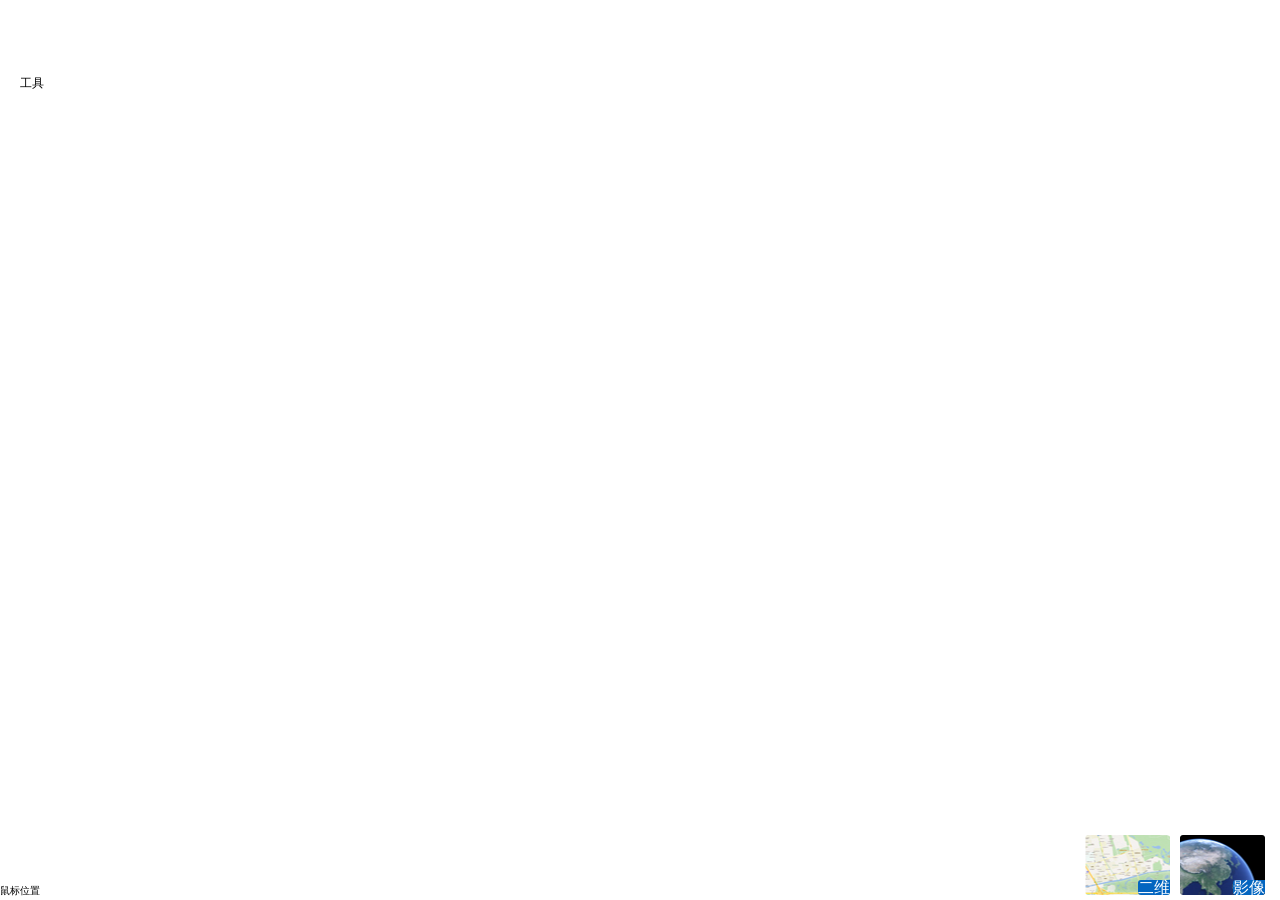
==== map.html @ 86c3f11d "update" ====
﻿<!DOCTYPE html>
<html>
  <head>
    <meta http-equiv="Content-Type" content="text/html; charset=utf-8">
    <meta http-equiv="Content-Security-Policy" content="upgrade-insecure-requests">
    <meta name="viewport" content="initial-scale=1, maximum-scale=1,user-scalable=no">
    <title>gis地图</title>
	<link rel="stylesheet" href="https://cdn.static.runoob.com/libs/bootstrap/3.3.7/css/bootstrap.min.css">
	<script src="https://cdn.static.runoob.com/libs/jquery/2.1.1/jquery.min.js"></script>
	<script src="https://cdn.static.runoob.com/libs/bootstrap/3.3.7/js/bootstrap.min.js"></script>
	<script src="https://api.map.baidu.com/getscript?v=2.0&ak=iDmSq834ZOEbbACXVVDcP4H4x0O6Wfgq&services=&t=20200824135534"></script>
	<script src="js/covert.js"></script>
    <link rel="stylesheet" href="https://zqy789.gitee.io/arcgis_api/3.21/esri/themes/calcite/dijit/calcite.css">
	<link rel="stylesheet" href="https://zqy789.gitee.io/arcgis_api/3.21/dijit/themes/claro/claro.css">
	<link rel="stylesheet" href="https://zqy789.gitee.io/arcgis_api/3.21/esri/css/esri.css">
	 
    <style>
      html,body {
        height:100%;
        width:100%;
        margin:0;
      }
      #titlePane{
        width:300px;
		font-size:9px;
      }
	  .tooltip{
	  	opacity:1;
		!important;
	  }
	  .calcite .dijitTitlePaneTextNode {
		line-height: 1;
		font-size: 12px;
		color: inherit;
	  }

	 .zoominIcon {
        background-image: url(images/nav_zoomin.png);
        width: 16px;
        height: 16px;
      }

      .zoomoutIcon {
        background-image: url(images/nav_zoomout.png);
        width: 16px;
        height: 16px;
      }

      .zoomfullextIcon {
        background-image: url(images/nav_fullextent.png);
        width: 16px;
        height: 16px;
      }

      .zoomprevIcon {
        background-image: url(images/nav_previous.png);
        width: 16px;
        height: 16px;
      }

      .zoomnextIcon {
        background-image: url(images/nav_next.png);
        width: 16px;
        height: 16px;
      }

      .panIcon {
        background-image: url(images/nav_pan.png);
        width: 16px;
        height: 16px;
      }

      .deactivateIcon {
        background-image: url(images/nav_decline.png);
        width: 16px;
        height: 16px;
      }
	  
	  .cj{
	 	background-image: url(images/measure.png);
        width: 16px;
        height: 16px;
	  }
	  
	  .clean{
	 	background-image: url(images/clean.png);
        width: 16px;
        height: 16px;
	  }
	  .paint{
	 	background-image: url(images/paint.png);
        width: 16px;
        height: 16px;
	  }
	  .mylocation{
	 	background-image: url(images/location.png);
	 	width: 16px;
        height: 16px;
	  }
	  .map_tab {
		width: 190px;
		height: 60px;
		position: absolute;
		right: 10px;
		bottom: 5px;
		z-index: 99;
	  }
	  .map_tab a {
		width: 85px;
		height: 60px;
		float: left;
		margin: 0 5px;
		position: relative;
		border-radius: 3px;
	  }
	
	  .map_two {
		background: url(images/map_bg.jpg) no-repeat 50% 0;
		display: block;
	  }
	  .map_three {
		background: url(images/map_bg.jpg) no-repeat 50% 100%;
		display: block;
	  }
	  .tm_box {
		width: 100%;
		height: 100%;
		background: url(images/tm_bg.png);
		display: block;
		position: absolute;
		z-index: 999;
		border-radius: 3px;
		display: none;
	  }
	  .map_tab a span {
		position: absolute;
		border-top-left-radius: 3px;
		border-bottom-left-radius: 3px;
		border-bottom-right-radius: 3px;
		bottom: 0;
		right: 0;
		width: 32px;
		height: 15px;
		line-height: 15px;
		background: #0365c0;
		color: #fff;
		text-align: center;
	  }

      </style>
	  
	  
      <script src="http://zqy789.gitee.io/arcgis_api/3.21/init.js"></script>
    <script>
    var map,layer1,layer2,navToolbar,registry,handler,measurement,dialog,paintLayer,draw,cz,mylocation;
    require([
		"dojo/dom",
		"dojo/json",
		
		"esri/Color",
		"dojo/_base/lang",
		
		"dojo/keys",
		"dojo/parser",
		"dojo/sniff",
		"dojo/_base/array",
		
		"esri/config",
		"esri/InfoTemplate",
		"esri/sniff",
		
		"esri/map",
		"esri/toolbars/edit",
		"esri/layers/ArcGISDynamicMapServiceLayer",
		"esri/request",
		"esri/geometry/scaleUtils",
		"esri/SnappingManager",
		"esri/tasks/GeometryService",
		"esri/dijit/Measurement",
		"esri/layers/FeatureLayer",
		"esri/layers/GraphicsLayer",
		
		
		"esri/toolbars/navigation",
		
		"dojo/_base/event",
		"dojo/on",
		"dijit/registry",
		"esri/renderers/SimpleRenderer",
		"esri/graphic",
		
		"dijit/Menu", 
		"dijit/MenuItem", 
		"dijit/MenuSeparator",
		
		
		"dojo/query",
		"esri/toolbars/draw",
		"esri/tasks/FindTask",
		"esri/tasks/FindParameters",
		"esri/geometry/Point",
		"esri/geometry/Polyline",
		"esri/geometry/Polygon",
		"esri/SpatialReference",
		"esri/symbols/SimpleMarkerSymbol",
		"esri/symbols/SimpleLineSymbol",
		"esri/symbols/SimpleFillSymbol",
		"esri/symbols/TextSymbol",
		"esri/symbols/PictureMarkerSymbol",
		"esri/renderers/UniqueValueRenderer",
		"esri/renderers/ClassBreaksRenderer",
		
		
		"dijit/registry",
		"dijit/layout/BorderContainer",
		
		
		
		"dijit/layout/ContentPane",
		"dijit/TitlePane",
		"dijit/form/CheckBox",
		"esri/dijit/OverviewMap",
		
		"esri/dijit/Scalebar",
		
		"dojo/domReady!"
      ], function(
    	        dom, JSON, Color, lang, keys, parser,sniff,arrayUtils,
    	        esriConfig,InfoTemplate, has, Map,Edit, ArcGISDynamicMapServiceLayer, request, scaleUtils, SnappingManager, GeometryService, 
    	        Measurement, FeatureLayer,GraphicsLayer,Navigation,event, on, registry, SimpleRenderer,Graphic,Menu, MenuItem, MenuSeparator,query,
    	        Draw,FindTask, FindParameters,Point,Polyline,Polygon,SpatialReference,SimpleMarkerSymbol, 
    	        SimpleLineSymbol,SimpleFillSymbol,TextSymbol,PictureMarkerSymbol,UniqueValueRenderer,ClassBreaksRenderer
    	) {

			configMap();
	    	initMap();
			dojo.connect(map, "onLoad", function(map) {
				
				changeBaseMap();
				listenMouse();
				iniOverviewMap();
				initScalebar();
				initMeasurement();
				initDialog();
				initTools();
				

				initDraw();
				listenDrawStart();
				listenDrawEnd();
				initEditing();
				
	      	});

			

			//地图参数配置
			function configMap(){
				parser.parse();
				var portalUrl = "https://www.arcgis.com";
		        esriConfig.defaults.io.proxyUrl = "/proxy/";
		        esriConfig.defaults.io.alwaysUseProxy = false;
		        esriConfig.defaults.geometryService = new GeometryService("https://utility.arcgisonline.com/ArcGIS/rest/services/Geometry/GeometryServer");
			}
	    	//初始化地图
		    function initMap(){
		        map = new Map("map",{
	                center: [106.64, 37.62],		//地图中心
	                logo:false,				//logo不显示
					zoom: 5,
				});
				var map_two ="http://cache1.arcgisonline.cn/arcgis/rest/services/ChinaOnlineCommunity/MapServer";
				var map_three = "https://services.arcgisonline.com/ArcGIS/rest/services/World_Imagery/MapServer";
				layer1 = new esri.layers.ArcGISTiledMapServiceLayer(map_two);
				layer2 = new esri.layers.ArcGISTiledMapServiceLayer(map_three);
				layer2.visible=false;
		        map.addLayer(layer1);
				map.addLayer(layer2);
				mylocation = new GraphicsLayer();
				map.addLayer(mylocation);
		    };
			//初始化画图工具
			function initDraw(){
				draw = new Draw(map, { showTooltips: true });
				paintLayer = new GraphicsLayer();
				map.addLayer(paintLayer);
			}

			//监听开始画图
			function listenDrawStart(){
				var markerSymbol= new SimpleMarkerSymbol();
				var lineSymbol = new SimpleLineSymbol(SimpleLineSymbol.STYLE_SOLID, new dojo.Color([255, 0, 0]), 2);
				var fillSymbol= new SimpleFillSymbol(SimpleFillSymbol.STYLE_SOLID, lineSymbol,  new dojo.Color([0, 0, 255 ,0.4]));

				
				query("span").on("click",function(event){
		            var value=event.currentTarget.title;
		            switch(value){
		                case "绘制点":{
							draw.setMarkerSymbol(markerSymbol);
		                    draw.activate(Draw.MULTI_POINT, {
		                        showTooltips:true
		                    });
							xz("hzd");
		                    break;
		                }
		                case "绘制折线":{
							draw.setLineSymbol(lineSymbol);
							draw.activate(Draw.MULTI_POINT, {
		                        showTooltips:true
		                    });
		                    draw.activate(Draw.POLYLINE, {
		                        showTooltips:true
		                    });
							xz("zx");
		                    break;
		                }
		                case "绘制面":{
							draw.setFillSymbol(fillSymbol);
		                    draw.activate(Draw.POLYGON, {
		                        showTooltips:true
		                    });
							xz("hzm");
		                    break;
		                }
		                case "徒手线":{
							draw.setLineSymbol(lineSymbol);
		                    draw.activate(Draw.FREEHAND_POLYLINE, {
		                        showTooltips:true
		                    });
							xz("tsx");
		                    break;
		                }
		                case "徒手面":{
							draw.setFillSymbol(fillSymbol);
		                    draw.activate(Draw.FREEHAND_POLYGON, {
		                        showTooltips:true
		                    });
							xz("tsm");
		                    break;
		                }
						case "绘制圆":{
							draw.setFillSymbol(fillSymbol);
		                    draw.activate(Draw.CIRCLE, {
		                        showTooltips:true
		                    });
							xz("zy");
		                    break;
		                }
						case "绘制椭圆":{
							draw.setFillSymbol(fillSymbol);
		                    draw.activate(Draw.ELLIPSE, {
		                        showTooltips:true
		                    });
							xz("ty");
		                    break;
		                }
						case "箭头":{
							draw.setFillSymbol(fillSymbol);
		                    draw.activate(Draw.ARROW, {
		                        showTooltips:true
		                    });
							xz("jt");
		                    break;
		                }
		            }
	           });
			}
	        
			//画图结束监听事件
			function listenDrawEnd(){
				var markerSymbol= new SimpleMarkerSymbol();
				var lineSymbol = new SimpleLineSymbol(SimpleLineSymbol.STYLE_SOLID, new dojo.Color([255, 0, 0]), 3);
				var fillSymbol= new SimpleFillSymbol(SimpleFillSymbol.STYLE_SOLID, lineSymbol,  new dojo.Color([0, 0, 255 ,0.4]));
				on(draw,"draw-complete", function (result) {
	                var geometry=result.geometry;
	                var type=geometry.type;
	                var graphic;
	                switch (type) {
	                    case "multipoint":
	                        graphic= new Graphic(geometry, markerSymbol);
							paintLayer.add(graphic);
	               			draw.deactivate();
	                        break;
	                    case "polyline":
	                        graphic= new Graphic(geometry, lineSymbol);
							paintLayer.add(graphic);
	               			draw.deactivate();
							
	                        break;
	                    case "polygon":
	                        graphic= new Graphic(geometry, fillSymbol);
							paintLayer.add(graphic);
	               			draw.deactivate();
	                        break;
						case "arrow":
	                        graphic= new Graphic(geometry, fillSymbol);
							paintLayer.add(graphic);
	               			draw.deactivate();
	                        break;
	                }

	                replyPrimary();
	         	});
			}

			//工具图标选中状态恢复到初始状态
			function replyPrimary(){
				var objs = new Array("hzd","zx","tsx","tsm","hzm","zy","ty","jt");
				for(var i=0;i<objs.length;i++){
					var url = "images/"+objs[i]+"xz.png";
					if(document.getElementById(objs[i]).src.indexOf("xz")>0){	
						document.getElementById(objs[i]).src="images/"+objs[i]+".png";
					}	
				}
			}
		
			  
			  
			//初始化画图图层编辑 
			function initEditing(evt) {
				  var editToolbar = new Edit(map);
				  editToolbar.on("deactivate", function(evt) {
					if (evt.info.isModified) {
					
					  //paintLayer.applyEdits(null, [evt.graphic], null);
					}
				  });
				  var editingEnabled = false;
				  paintLayer.on("dbl-click", function(evt) {
					event.stop(evt);
					if (editingEnabled) {
					  editingEnabled = false;
					  editToolbar.deactivate();
					  //paintLayer.clearSelection();
					}
					else {
					  editingEnabled = true;
					  editToolbar.activate(Edit.EDIT_VERTICES | Edit.ROTATE | Edit.SCALE | Edit.MOVE, evt.graphic);
					  //editToolbar.activate(Edit.MOVE, evt.graphic);
					 
					}
				  });
			}
			//地图切换监听
			function changeBaseMap(){
				query("#map_two").on("click",function(event){
						layer1.show();
						layer2.hide();
					
				    });
				query("#map_three").on("click",function(event){
					layer1.hide();
					layer2.show();
				
			    });
			}

			//初始化对话框
			function initDialog(){
				dialog = new dijit.TooltipDialog({  //dialog初始化
					  id: "tooltipDialog",
					  style: "position: absolute; width: 160px; font: normal normal normal 10pt Helvetica;z-index:100"  
		        });
				dojo.style(dialog.domNode, "opacity", 0.85);  // 透明度
		        dialog.startup();   // 启动dialog
			}


			//初始化鹰眼
			function iniOverviewMap(){
				var div = document.getElementById("map_zoom_slider").style;
	   		    div.visibility = "collapse";
				//鹰眼
				var overviewMap = new esri.dijit.OverviewMap({
					map: map,
					visible: false,			 // 初始化可见，默认为false  
					attachTo: "bottom-right",   // 默认右上角  
					width: 150,				 // 默认值是地图高度的 1/4th  
					height: 100,			 // 默认值是地图高度的 1/4th   
					opacity: 0.5,            // 透明度 默认0.5  
					maximizeButton: false,    // 最大化,最小化按钮，默认false  
					expandFactor: 2,         //概览地图和总览图上显示的程度矩形的大小之间的比例。默认值是2，这意味着概览地图将至少是两倍的大小的程度矩形。  
					color: "#0000FF"         // 默认颜色为#000000  
				 });
				overviewMap.startup();
			}

			//初始化比例尺
			function initScalebar(){
				//比例尺
				var scalebar=new esri.dijit.Scalebar({
	 				map:map,
					scalebarUnit: "metric",	//单位的显示方式
					attachTo:"bottom-left"	//显示地址
				});
			}

			//监听鼠标位置信息
			function listenMouse(){
				map.on("mouse-move",function(mouseEvt){//鼠标位置监听事件
					var newPoint=new Point(mouseEvt.mapPoint.x,mouseEvt.mapPoint.y,new SpatialReference({wkid:102100}));
					$("#mouseLoc").html("鼠标位置  x:"+newPoint.getLongitude()+" y:"+newPoint.getLatitude());
				});
			}
			//初始化测量
			function initMeasurement(){
				measurement = new Measurement({
				  map: map
				}, dom.byId("measurementDiv"));
				measurement.startup();
			}

			//初始化工具栏
			function initTools(){
				navToolbar = new Navigation(map);
				registry.byId("zoomin").on("click", function () {
				  	map.setMapCursor("url(images/nav_zoomin.png),auto");
		            navToolbar.activate(Navigation.ZOOM_IN);
					dojo.disconnect(handler);
					handler = dojo.connect(map, "onClick", function(event) {
						map.centerAndZoom(event.mapPoint,map.getZoom()+1);
					});
		        });
		        registry.byId("zoomout").on("click", function () {
				  	map.setMapCursor("url(images/nav_zoomout.png),auto");
		            navToolbar.activate(Navigation.ZOOM_OUT);
					dojo.disconnect(handler);
					handler = dojo.connect(map, "onClick", function(event) {
						map.centerAndZoom(event.mapPoint,map.getZoom()-1);
					});
		        });
		        registry.byId("zoomfullext").on("click", function () {
		            navToolbar.zoomToFullExtent();
		        });
		        registry.byId("pan").on("click", function () {
				  	map.setMapCursor("url(images/nav_pan.png),auto");
		            navToolbar.activate(Navigation.PAN);
		        });

		        registry.byId("deactivate").on("click", function () {
				  	map.setMapCursor("default");
					dojo.disconnect(handler);
		            navToolbar.deactivate();
					measurement.setTool("area",false);
		        });
				registry.byId("clean").on("click", function () {
				  	map.setMapCursor("default");
					dojo.disconnect(handler);
		            navToolbar.deactivate();
					measurement.clearResult();
					measurement.setTool("area",false);
					paintLayer.clear();
					toolbar.deactivate();
		        });


				query("#sweep").on("click",function(event){
					replyPrimary();
					map.setMapCursor("default");
		            navToolbar.deactivate();
					paintLayer.clear();
					toolbar.deactivate(); 	
	            });

				query("#location").on("click",function(event){
					var x = document.getElementById("x").value;
					var y = document.getElementById("y").value;
					if(x!=null&&y!=null){
						mylocation.clear();
						var mapPoint=new Point(x,y,new SpatialReference({wkid:4326}));
						var pictureMarkerSymbol = new PictureMarkerSymbol('images/mylocation.png', 30, 30);
						var graphic = new Graphic(mapPoint, pictureMarkerSymbol);
						mylocation.add(graphic);
						setTimeout(function(){
							map.centerAndZoom(mapPoint,8)
						}, 100);
						var geoc = new BMap.Geocoder();
						var point = new BMap.Point(x,y);
						var baidu = wgs84tobd09(Number(x),Number(y));
						geoc.getLocation(new BMap.Point(baidu[0],baidu[1]), function(rs){
			                var addComp = rs.addressComponents;
			                $('#resultLocation').text('详细地址：'+addComp.province + ", " + addComp.city + ", " + addComp.district);
			            })
					}				
	            });
		        
		        
				registry.byId("cj").on("click", function (evt) {
			  		map.setMapCursor("default");
			  		dojo.disconnect(handler);
			  		navToolbar.deactivate();
			  		if(document.getElementById("cjdiv").style.display==""){
						document.getElementById("cjdiv").style.display="none";
						measurement.clearResult();
						measurement.setTool("area",false);
					}else{
						document.getElementById("cjdiv").style.display="";
					}  		
		        });
			  	registry.byId("paint").on("click", function (evt) {
			  		if(document.getElementById("paintdiv").style.display==""){
						document.getElementById("paintdiv").style.display="none";
					}else{
						document.getElementById("paintdiv").style.display="";
					}
	          	});

	          	registry.byId("mylocation").on("click", function (evt) {
			  		if(document.getElementById("mylocationdiv").style.display==""){
						document.getElementById("mylocationdiv").style.display="none";
					}else{
						document.getElementById("mylocationdiv").style.display="";
					}
	          	});
	          
			}

			//工具选中状态
			function xz(obj){
				var objs = new Array("hzd","zx","tsx","tsm","hzm","zy","ty","jt");
				for(var i=0;i<objs.length;i++){
					var url = "images/"+objs[i]+"xz.png";
					if(obj==objs[i]){
						document.getElementById(objs[i]).src=url;
					}else{
						if(document.getElementById(objs[i]).src.indexOf("xz")>0){	
							document.getElementById(objs[i]).src="images/"+objs[i]+".png";
						}
					}
				}
			}
      });
	




	function displayProp(obj){  
            var msg ="";  
            for(var name in obj){  
                msg += name+": "+ obj[name]+"    ";  
            }  
            alert(msg);  
        }  
	function closeMD(id){
		document.getElementById(id).style.display="none";
	}

    </script>
  </head>

  <body class="calcite">
			  <div class="panel panel-primary" style="width:50px;position:absolute; left:10px; top:65px; z-Index:999;">
				<div class="panel-heading" style="font-size:12px;padding:10px 10px;">
					工具
				</div>
				<div class="panel-body" style="padding:0;">
						  <div data-dojo-type="dijit/form/Button" id="deactivate" data-dojo-props="iconClass:'deactivateIcon'" title="选择"></div>
						  <div data-dojo-type="dijit/form/Button" id="zoomin"  data-dojo-props="iconClass:'zoominIcon'" title="放大"></div>
						  <div data-dojo-type="dijit/form/Button" id="zoomout" data-dojo-props="iconClass:'zoomoutIcon'" title="缩小"></div>
						  <div data-dojo-type="dijit/form/Button" id="pan" data-dojo-props="iconClass:'panIcon'" title="平移"></div>
						  <div data-dojo-type="dijit/form/Button" id="zoomfullext" data-dojo-props="iconClass:'zoomfullextIcon'" title="全图"></div>
						  <div data-dojo-type="dijit/form/Button" id="cj" data-dojo-props="iconClass:'cj'" title="测量"></div>
						  <div data-dojo-type="dijit/form/Button" id="paint" data-dojo-props="iconClass:'paint'" title="画图"></div>
						  <div data-dojo-type="dijit/form/Button" id="mylocation" data-dojo-props="iconClass:'mylocation'" title="定位"></div>
						  <div data-dojo-type="dijit/form/Button" id="clean" data-dojo-props="iconClass:'clean'" title="清除"></div>
				</div>
				
			</div>
			  <div style="position:absolute; left:80px; bottom:10px; z-Index:998;display:none;" id="cjdiv">
							  <div id="titlePane" data-dojo-type="dijit/TitlePane" data-dojo-props="title:'测量工具', closable:false, open:true">
									<div id="measurementDiv"></div>
							  </div>
   			  </div>
			  <div  class="panel panel-info" style="position:absolute; left:60px; bottom:35px; z-Index:998;display:none;" id="paintdiv">
							 <div class="panel-heading" style="font-size:12px;padding:10px 10px;">
								画图工具<button type="button" class="close" data-dismiss="modal" aria-hidden="true" onClick="closeMD('paintdiv')">×</button>
							 </div>
							 <div class="panel-body">
							 	  <span style="cursor:pointer" title="绘制点"><img id="hzd" src="images/hzd.png"></span>
							 	  <span style="cursor:pointer" title="绘制折线"><img id="zx" src="images/zx.png"></span>
								  <span style="cursor:pointer" title="徒手线"><img id="tsx" src="images/tsx.png"></span>
								  <span style="cursor:pointer" title="绘制面"><img id="hzm" src="images/hzm.png"></span>
								  <span style="cursor:pointer" title="徒手面"><img id="tsm" src="images/tsm.png"></span>
								  <span style="cursor:pointer" title="绘制椭圆"><img id="ty" src="images/ty.png"></span>
								  <span style="cursor:pointer" title="绘制圆"><img id="zy" src="images/zy.png"></span>
                                  <span style="cursor:pointer" title="箭头"><img id="jt" src="images/jt.png"></span>
								  <button type="button" id="sweep" class="btn btn-danger btn-sm" style="background:#D9534F">清除</button>
							 </div>
   			  </div>

   			   <div  class="panel panel-info" style="position:absolute; left:60px; bottom:50px; z-Index:998;display:none;" id="mylocationdiv">
							 <div class="panel-heading" style="font-size:12px;padding:10px 10px;">
								定位<button type="button" class="close" data-dismiss="modal" aria-hidden="true" onClick="closeMD('mylocationdiv')">×</button>
							 </div>
							 <div class="panel-body">
							 	 <div>
									<span>经度</span><span style="margin-left: 10px;"><input type="text" size="15" id="x"/></span>
									<span style="margin-left: 15px;">纬度</span><span style="margin-left: 10px;"><input type="text" size="15" id="y"/></span>
									<button type="button" id="location" class="btn btn-danger btn-sm" style="background:#D9534F">定位</button>
									<div id="resultLocation" style="width:100%;height30px;margin-top: 20px;">详细地址：</div>
								 </div>
								  
							 </div>
   			  </div>
  	
    <div id="mainWindow" data-dojo-type="dijit/layout/BorderContainer" data-dojo-props="design:'headline',gutters:false"
    style="width:100%; height:100%;">
      <div id="map" data-dojo-type="dijit/layout/ContentPane" data-dojo-props="region:'center'" style="padding:0px;">
        
      </div>
    </div>
    <div id="mouseLoc" style="position:absolute;bottom:2px;background-color: #fff;z-Index:99;font-size:10px;">鼠标位置</div>
    <div class="map_tab">
    	<a href="javascript:void(0)" id="map_two" class="map_two">
        	<p class="tm_box"></p> <span>二维</span>
        </a> 
        <a href="javascript:void(0)" id="map_three" class="map_three">
        	<p class="tm_box  tm_act"></p> <span class="map_act">影像</span>
        </a>
    </div>
  </body>
</html>
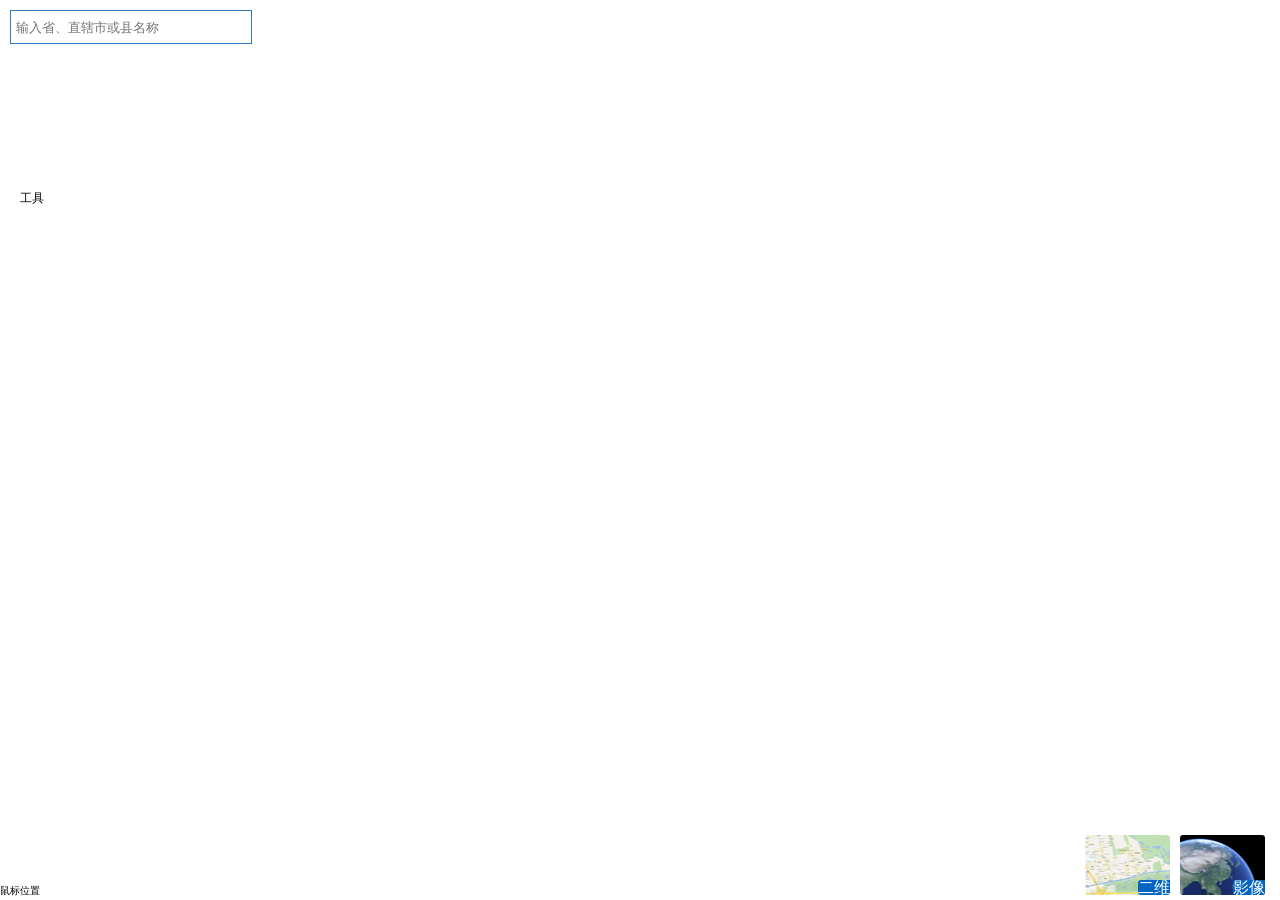
==== commit db2fa549: "行政区划搜索" ====
--- a/map.html
+++ b/map.html
@@ -97,6 +97,11 @@
 	 	width: 16px;
         height: 16px;
 	  }
+	  .import{
+		  background-image: url(images/import.png);
+		  width: 16px;
+		  height: 16px;
+	  }
 	  .map_tab {
 		width: 190px;
 		height: 60px;
@@ -150,9 +155,10 @@
       </style>
 	  
 	  
-      <script src="http://zqy789.gitee.io/arcgis_api/3.21/init.js"></script>
+      <script src="https://zqy789.gitee.io/arcgis_api/3.21/init.js"></script>
     <script>
-    var map,layer1,layer2,navToolbar,registry,handler,measurement,dialog,paintLayer,draw,cz,mylocation;
+    var map,layer1,layer2,navToolbar,registry,handler,measurement,dialog,paintLayer,draw,cz,mylocation,geojsonLayer,outLineLayer;
+    var SimpleMarkerSymbol,SimpleLineSymbol,SimpleFillSymbol,Graphic,Polyline,SpatialReferences;
     require([
 		"dojo/dom",
 		"dojo/json",
@@ -179,8 +185,7 @@
 		"esri/dijit/Measurement",
 		"esri/layers/FeatureLayer",
 		"esri/layers/GraphicsLayer",
-		
-		
+
 		"esri/toolbars/navigation",
 		
 		"dojo/_base/event",
@@ -231,7 +236,12 @@
     	        Draw,FindTask, FindParameters,Point,Polyline,Polygon,SpatialReference,SimpleMarkerSymbol, 
     	        SimpleLineSymbol,SimpleFillSymbol,TextSymbol,PictureMarkerSymbol,UniqueValueRenderer,ClassBreaksRenderer
     	) {
-
+			this.SimpleMarkerSymbol = SimpleMarkerSymbol;
+			this.SimpleLineSymbol = SimpleLineSymbol;
+			this.SimpleFillSymbol = SimpleFillSymbol;
+			this.Graphic = Graphic;
+			this.Polyline = Polyline;
+			this.SpatialReference = SpatialReference;
 			configMap();
 	    	initMap();
 			dojo.connect(map, "onLoad", function(map) {
@@ -243,8 +253,9 @@
 				initMeasurement();
 				initDialog();
 				initTools();
-				
-
+				initLocation();
+				initGeojson();
+				initOutLine();
 				initDraw();
 				listenDrawStart();
 				listenDrawEnd();
@@ -276,8 +287,7 @@
 				layer2.visible=false;
 		        map.addLayer(layer1);
 				map.addLayer(layer2);
-				mylocation = new GraphicsLayer();
-				map.addLayer(mylocation);
+
 		    };
 			//初始化画图工具
 			function initDraw(){
@@ -285,14 +295,27 @@
 				paintLayer = new GraphicsLayer();
 				map.addLayer(paintLayer);
 			}
+			//初始化定位图层
+			function initLocation(){
+				mylocation = new GraphicsLayer();
+				map.addLayer(mylocation);
+			}
+			//定义轮廓图层
+			function initOutLine(){
+				outLineLayer = new GraphicsLayer();
+				map.addLayer(outLineLayer);
+			}
+			//初始化geojson图层
+			function initGeojson(){
+				geojsonLayer = new GraphicsLayer();
+				map.addLayer(geojsonLayer);
+			}
 
 			//监听开始画图
 			function listenDrawStart(){
 				var markerSymbol= new SimpleMarkerSymbol();
 				var lineSymbol = new SimpleLineSymbol(SimpleLineSymbol.STYLE_SOLID, new dojo.Color([255, 0, 0]), 2);
 				var fillSymbol= new SimpleFillSymbol(SimpleFillSymbol.STYLE_SOLID, lineSymbol,  new dojo.Color([0, 0, 255 ,0.4]));
-
-				
 				query("span").on("click",function(event){
 		            var value=event.currentTarget.title;
 		            switch(value){
@@ -551,7 +574,8 @@
 					measurement.clearResult();
 					measurement.setTool("area",false);
 					paintLayer.clear();
-					toolbar.deactivate();
+					mylocation.clear();
+					geojsonLayer.clear();
 		        });
 
 
@@ -559,8 +583,10 @@
 					replyPrimary();
 					map.setMapCursor("default");
 		            navToolbar.deactivate();
+					geojsonLayer.clear();
+					mylocation.clear();
 					paintLayer.clear();
-					toolbar.deactivate(); 	
+
 	            });
 
 				query("#location").on("click",function(event){
@@ -646,12 +672,87 @@
 	function closeMD(id){
 		document.getElementById(id).style.display="none";
 	}
-
-    </script>
+	function upload(){
+		document.getElementById("upload").click();
+	}
+	function uploadComplete(){
+		var objFile = document.getElementById("upload");
+		if(objFile.files&&objFile.files.length>0){
+			var reader = new FileReader();//新建一个FileReader
+			reader.readAsText(objFile.files[0], "UTF-8");//读取文件
+			reader.onload = function(evt){ //读取完文件之后会回来这里
+				var fileString = evt.target.result; // 读取文件内容
+				var geojson = JSON.parse(fileString);
+				var markerSymbol= new SimpleMarkerSymbol();
+				var lineSymbol = new SimpleLineSymbol(SimpleLineSymbol.STYLE_SOLID, new dojo.Color([188,59,229,1]), 2);
+				var fillSymbol= new SimpleFillSymbol(SimpleFillSymbol.STYLE_SOLID, lineSymbol,  new dojo.Color([194,251,235 ,0.4]));
+				geojsonLayer.clear();
+				var features;
+				if(geojson.type==="FeatureCollection"){
+					var features = geojson.features;
+				}else if(geojson.type==="Feature"){
+					features = [geojson.geometry]
+				}
+				for(var i=0;i<features.length;i++){
+					var feature = features[i];
+					var graphic;
+					switch (feature.type) {
+						case "MultiPolygon":
+							var polygon = new Polyline(new SpatialReference({wkid:4326}));
+							for(var j=0;j<feature.coordinates.length;j++){
+								polygon.addPath(feature.coordinates[j][0])
+							}
+							graphic= new Graphic(polygon, fillSymbol);
+							geojsonLayer.add(graphic);
+							map.setExtent(graphic.geometry.getExtent())
+							break;
+						case "Polygon":
+							var polygon = new Polyline(new SpatialReference({wkid:4326}));
+							polygon.addPath(feature.coordinates[0])
+							graphic= new Graphic(polygon, fillSymbol);
+							geojsonLayer.add(graphic);
+							map.setExtent(graphic.geometry.getExtent())
+							break;
+					}
+				}
+			}
+		}
+	}
+
+	$(document).ready(function () {
+		$("input").keydown(function (event) {
+			if (event.keyCode == 13) {
+				var name = document.getElementById("area").value;
+				var bdary = new BMap.Boundary();
+				bdary.get(name, function(rs){       //获取行政区域
+					var lineSymbol = new SimpleLineSymbol(SimpleLineSymbol.STYLE_SOLID, new dojo.Color([255,0,0,1]), 2);
+					var fillSymbol= new SimpleFillSymbol(SimpleFillSymbol.STYLE_SOLID, lineSymbol,  new dojo.Color([194,251,235 ,0.4]));
+					outLineLayer.clear();
+					var count = rs.boundaries.length; //行政区域的点有多少个
+					for(var i = 0; i < count; i++){
+						var polygon = new Polyline(new SpatialReference({wkid:4326}));
+						var  singleBoindaries =  rs.boundaries[i].split(";")
+						var paths = [];
+						for(var j=0;j<singleBoindaries.length;j++){
+							var wgs84 = bd09towgs84(Number(singleBoindaries[j].split(",")[0]),Number(singleBoindaries[j].split(",")[1]));
+							paths.push(wgs84);
+						}
+						polygon.addPath(paths);
+						var graphic= new Graphic(polygon, fillSymbol);
+						outLineLayer.add(graphic)
+					}
+				});
+			}
+		});
+	});
+	</script>
   </head>
 
   <body class="calcite">
-			  <div class="panel panel-primary" style="width:50px;position:absolute; left:10px; top:65px; z-Index:999;">
+  			  <div style="position: absolute;left: 10px;top:10px;z-index:99">
+				  <input type="text" id="area" placeholder="输入省、直辖市或县名称" size="28" style="padding-left: 5px;height: 30px;border:1px solid #337ab7 "/>
+			  </div>
+			  <div class="panel panel-primary" style="width:50px;position:absolute; left:10px; top:20%; z-Index:999;">
 				<div class="panel-heading" style="font-size:12px;padding:10px 10px;">
 					工具
 				</div>
@@ -665,8 +766,9 @@
 						  <div data-dojo-type="dijit/form/Button" id="paint" data-dojo-props="iconClass:'paint'" title="画图"></div>
 						  <div data-dojo-type="dijit/form/Button" id="mylocation" data-dojo-props="iconClass:'mylocation'" title="定位"></div>
 						  <div data-dojo-type="dijit/form/Button" id="clean" data-dojo-props="iconClass:'clean'" title="清除"></div>
+						  <div data-dojo-type="dijit/form/Button" id="import" data-dojo-props="iconClass:'import'" title="导入"  onClick="upload()" ></div>
+						  <input id="upload" type="file" accept="" style="display: none" onchange="uploadComplete()"/>
 				</div>
-				
 			</div>
 			  <div style="position:absolute; left:80px; bottom:10px; z-Index:998;display:none;" id="cjdiv">
 							  <div id="titlePane" data-dojo-type="dijit/TitlePane" data-dojo-props="title:'测量工具', closable:false, open:true">
@@ -699,7 +801,7 @@
 									<span>经度</span><span style="margin-left: 10px;"><input type="text" size="15" id="x"/></span>
 									<span style="margin-left: 15px;">纬度</span><span style="margin-left: 10px;"><input type="text" size="15" id="y"/></span>
 									<button type="button" id="location" class="btn btn-danger btn-sm" style="background:#D9534F">定位</button>
-									<div id="resultLocation" style="width:100%;height30px;margin-top: 20px;">详细地址：</div>
+									<div id="resultLocation" style="width:100%;height:30px;margin-top: 20px;">详细地址：</div>
 								 </div>
 								  
 							 </div>
